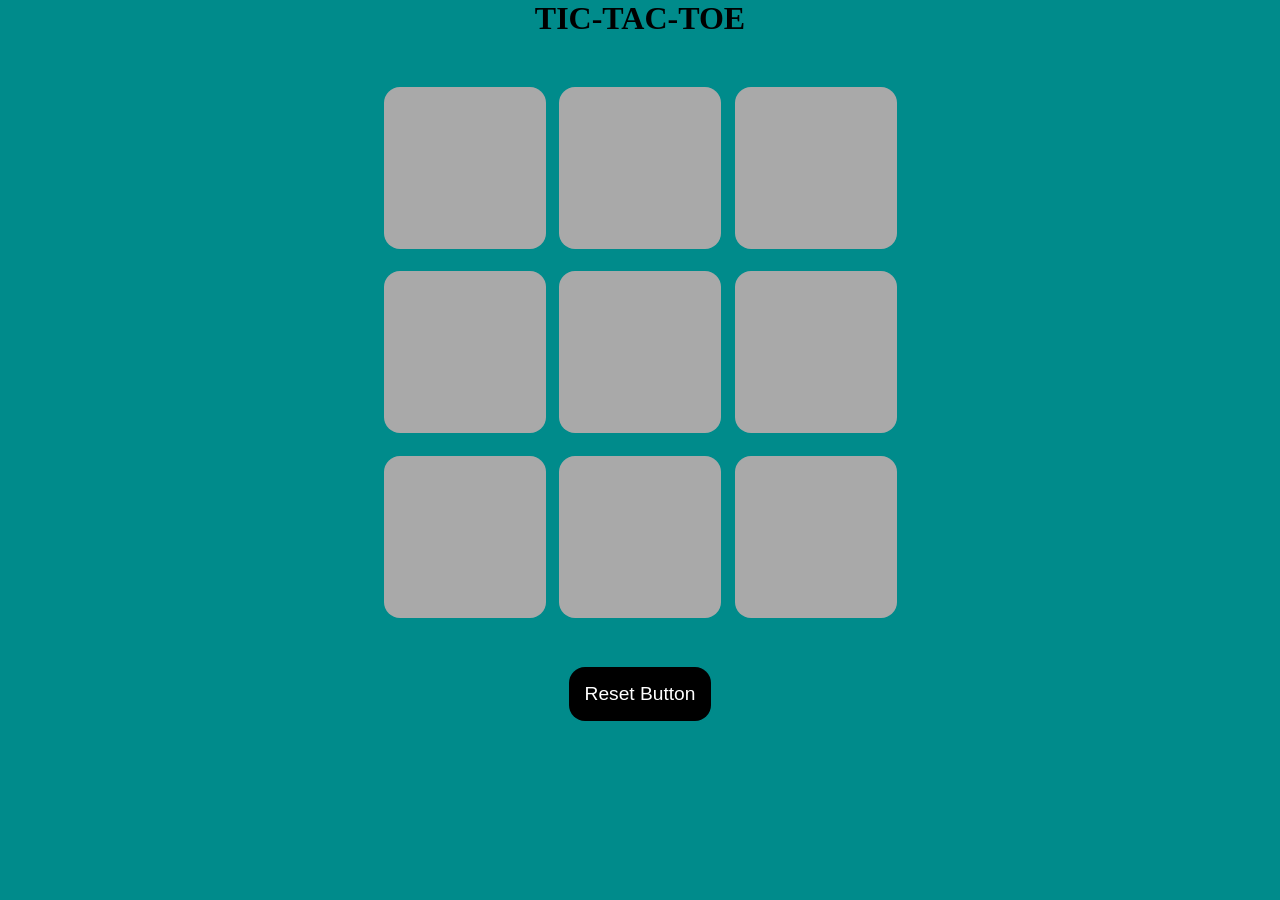
==== tic-tac-toe.html @ 07bfe679 "Initial commit" ====
<!DOCTYPE html>
<html lang="en">

<head>
    <meta charset="UTF-8">
    <meta name="viewport" content="width=device-width, initial-scale=1.0">
    <title>Tic-Tac-Toe</title>
    <link rel="stylesheet" href="tic-tac-toe.css">
</head>

<body>
    <div class="msg-container hide">
        <p id="msg">Winner</p>
        <button id="new-btn">New Game</button>
    </div>
    <main>
        <h2>TIC-TAC-TOE</h2>
        <div class="container">
            <div class="game">
                <button class="box"></button>
                <button class="box"></button>
                <button class="box"></button>
                <button class="box"></button>
                <button class="box"></button>
                <button class="box"></button>
                <button class="box"></button>
                <button class="box"></button>
                <button class="box"></button>
            </div>
        </div>
        <button id="reset-btn">Reset Button</button>
    </main>

    <script src="tic-tac-toe.js"></script>
</body>

</html>
---- tic-tac-toe.css ----
* {
    margin: 0;
    padding: 0;
}

body {
    background-color: darkcyan;
    text-align: center;
}

.container {
    height: 70vh;
    display: flex;
    flex-wrap: wrap;
    gap: 1.5vmin;
    justify-content: center;
    align-items: center;
}

.game {
    height: 60vmin;
    width: 60vmin;
    display: flex;
    flex-wrap: wrap;
    gap: 1.5vmin;
    justify-content: center;
    align-items: center;

}

.box {
    height: 18vmin;
    width: 18vmin;
    border-radius: 1rem;
    border: none;
    font-size: 8vmin;
    color: brown;
    background-color: darkgrey;
}

#reset-btn {
    padding: 1rem;
    border-radius: 1rem;
    border: none;
    background-color: black;
    color: white;
    font-size: 1.2rem;
}

h2 {
    font-size: 2rem;
    font-weight: bolder;
}

.msg-container {
    height: 20vmin;
}

#msg {
    color: rgb(186, 226, 43);
    font-size: 3rem;
    font-weight: bold;
}

#new-btn {
    padding: 1rem;
    border-radius: 1rem;
    border: none;
    background-color: black;
    color: white;
    font-size: 1.2rem;
}

.hide {
    display: none;
}
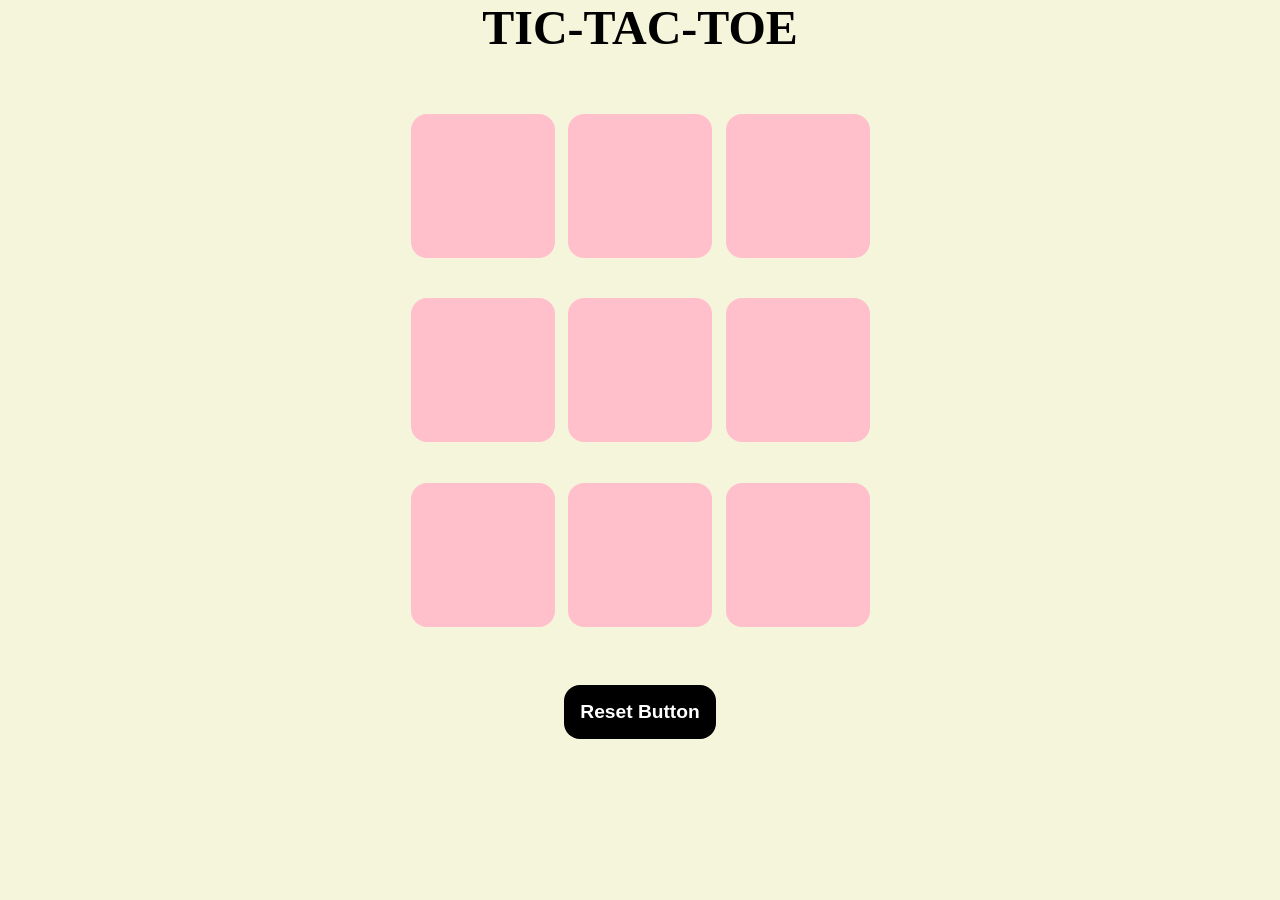
==== commit fadf7091: "Updated html css and js" ====
--- a/tic-tac-toe.html
+++ b/tic-tac-toe.html
@@ -9,10 +9,6 @@
 </head>
 
 <body>
-    <div class="msg-container hide">
-        <p id="msg">Winner</p>
-        <button id="new-btn">New Game</button>
-    </div>
     <main>
         <h2>TIC-TAC-TOE</h2>
         <div class="container">
@@ -28,6 +24,10 @@
                 <button class="box"></button>
             </div>
         </div>
+        <div class="msg-container hide">
+            <p id="msg">Winner</p>
+            <button id="new-btn">New Game</button>
+        </div>
         <button id="reset-btn">Reset Button</button>
     </main>
 
--- a/tic-tac-toe.css
+++ b/tic-tac-toe.css
@@ -4,7 +4,7 @@
 }
 
 body {
-    background-color: darkcyan;
+    background-color: beige;
     text-align: center;
 }
 
@@ -29,13 +29,13 @@
 }
 
 .box {
-    height: 18vmin;
-    width: 18vmin;
+    height: 16vmin;
+    width: 16vmin;
     border-radius: 1rem;
     border: none;
     font-size: 8vmin;
-    color: brown;
-    background-color: darkgrey;
+    color: blueviolet;
+    background-color: pink;
 }
 
 #reset-btn {
@@ -45,10 +45,11 @@
     background-color: black;
     color: white;
     font-size: 1.2rem;
+    font-weight: bolder;
 }
 
 h2 {
-    font-size: 2rem;
+    font-size: 3rem;
     font-weight: bolder;
 }
 
@@ -57,7 +58,7 @@
 }
 
 #msg {
-    color: rgb(186, 226, 43);
+    color: red;
     font-size: 3rem;
     font-weight: bold;
 }
@@ -69,8 +70,54 @@
     background-color: black;
     color: white;
     font-size: 1.2rem;
+    font-weight: bolder;
 }
 
 .hide {
     display: none;
+}
+
+@media (max-width:768px) {
+
+    .container {
+        height: 50vh;
+        gap: 1.2vmin;
+    }
+
+    .game {
+        height: 40vmin;
+        width: 50vmin;
+        gap: 1.2vmin;
+    }
+
+    .box {
+        height: 15vmin;
+        width: 15vmin;
+        font-size: 6vmin;
+    }
+
+    #reset-btn {
+        padding: 0.8rem;
+        font-size: 12px;
+    }
+
+    h2 {
+        font-size: 1.6rem;
+    }
+
+    .msg-container {
+        height: 20vmin;
+        padding: 10px;
+    }
+
+    #msg {
+        color: red;
+        font-size: 1.5rem;
+        margin-bottom: 8px;
+    }
+
+    #new-btn {
+        padding: 0.8rem;
+        font-size: 12px;
+    }
 }
